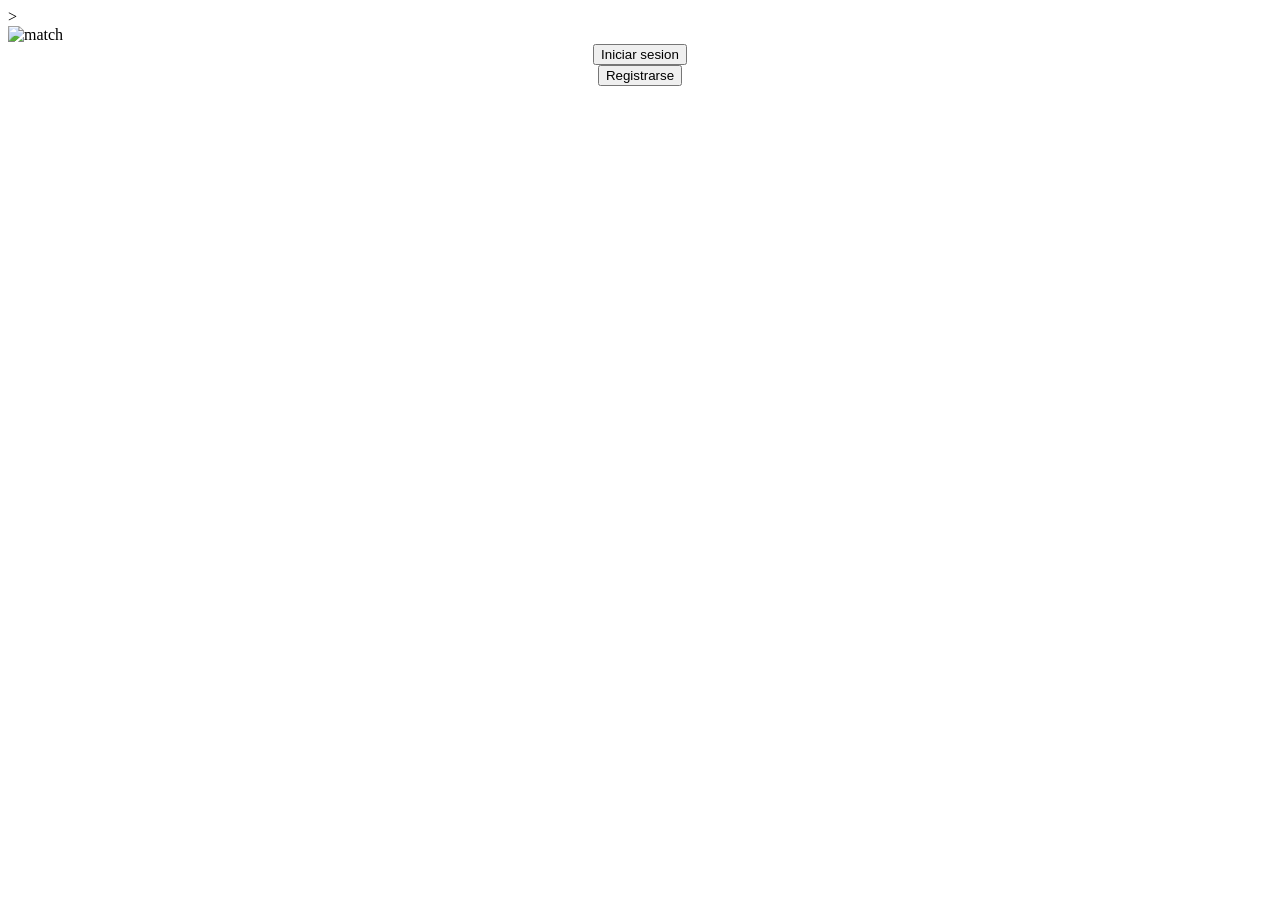
==== target/classes/templates/main.html @ b290f799 "Add files via upload" ====
<!DOCTYPE html>
<html lang="es">
<head>
    <meta charset="UTF-8">  <!--caracteres especiales-->
    <meta http-equiv="X-UA-Compatible" content="IE=edge">
    <meta name="viewport" content="width=device-width, initial-scale=1.0"><!--descripcion de tamaño de la pantalla, que sea del mismo tamaño de la pantalla-->
    <meta name = "--descripcion" content="primera página"> <!--descripcion de la pagina-->
    <meta name = "robots" content="index, follow"> <!--permitir que los bots muestren la página-->
    <link rel="stylesheet" href="/stylesheets/style.css"> <!--estio de la p´+agina con css-->>
    <title>Match n mate</title>
</head>
<body> 
  <div class="grid-container">
    <div class="grid-item">
        <img src="/media/lbck.png" alt = "match" class = "mainBK">
    </div>
    <div class="grid-item">
      <center>
        <div class="loginContainer" style="width: 18rem">
            <div class="card-body">
              <form>

                <center>
                  <a href="/user/sign"><button type="button" class="btn" id = "register">Iniciar sesion</button></a>
                </center>
                <center>
                    <a href="/user/new"><button type="button" class="btn" id = "register">Registrarse</button></a>
                </center>
              </form>
            </div>
        </div>
        </center>
    </div>
  </div>
</body>
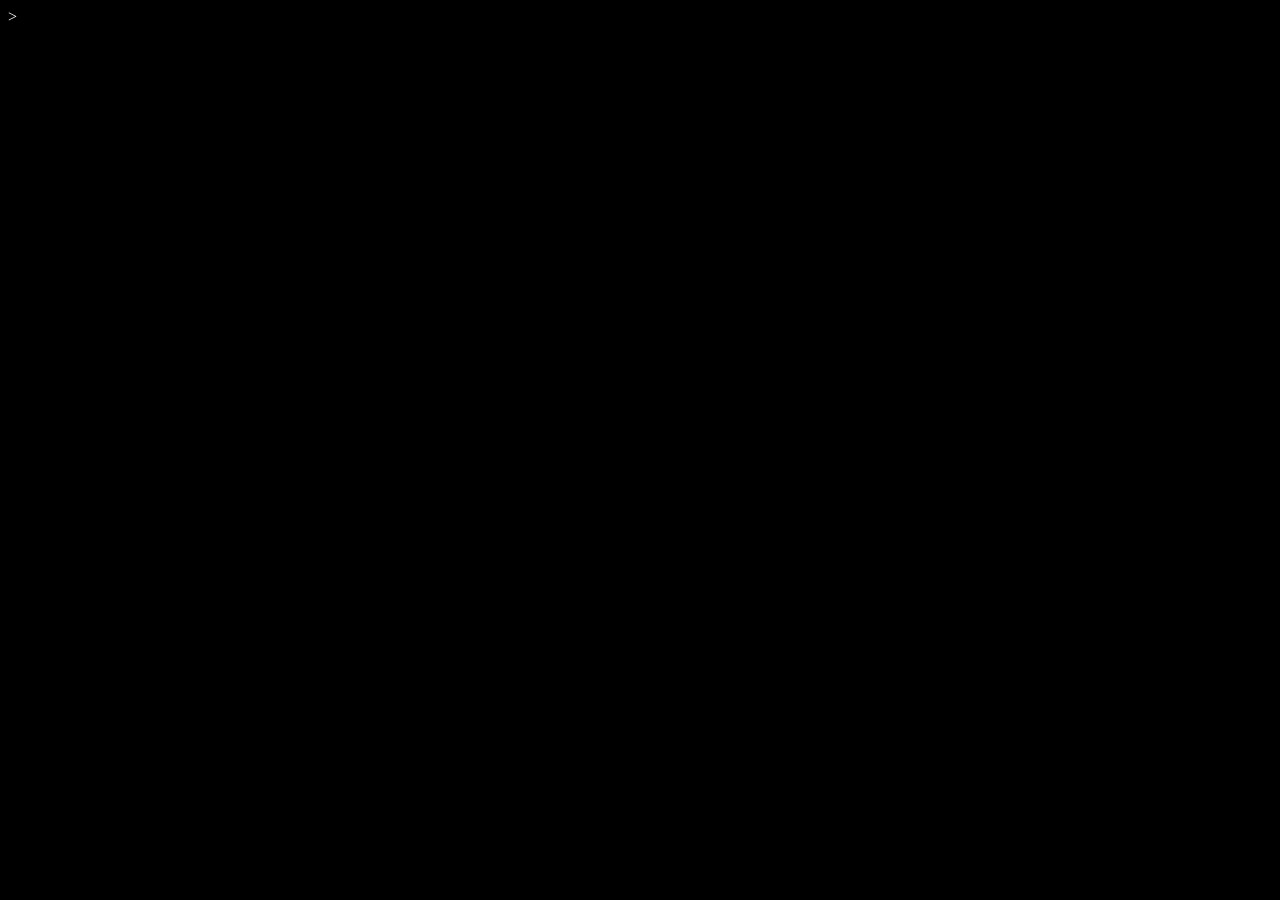
==== commit ba1d7f8c: "Add files via upload" ====
--- a/target/classes/templates/main.html
+++ b/target/classes/templates/main.html
@@ -8,11 +8,127 @@
     <meta name = "robots" content="index, follow"> <!--permitir que los bots muestren la página-->
     <link rel="stylesheet" href="/stylesheets/style.css"> <!--estio de la p´+agina con css-->>
     <title>Match n mate</title>
+    <style>
+      .logintext{
+    color: red;
+    font-size: large;
+    font-style: italic;
+    font-kerning: auto;
+}
+.form-control{
+    border: none;
+    border-bottom: 2px solid rgb(255, 185, 150);
+    padding: 2px;
+    margin: 10px;
+}
+.loginContainer{
+    padding: 40px;
+    margin: 20px;
+}
+.btn{
+    padding: 40px;
+    margin : 20px;
+    border-radius: 60%;
+
+}
+.mainBK{
+    position: relative;
+    height: 100%;
+
+}
+#login{
+    background-color: rgb(212, 29, 41);
+    color: white;
+    border-color: rgb(0, 0, 0);
+
+}
+#register{
+    background-color: white;
+    color: rgb(67, 189, 255);
+    border-color: white;
+}
+.col2{
+    background-color: rgb(0, 0, 0);
+}
+
+.grid-container {
+    display: grid;
+    grid-template-columns: auto auto auto;
+    margin: left;
+    height: 100%;
+  }
+  .grid-item {
+    margin: none;
+    font-size: 50px;
+    text-align: center;
+    height: 100%;
+  }
+
+body{
+    background-color: black;
+    color:azure;
+}
+
+h1 {
+     font-family: Arial, Helvetica, sans-serif;
+    text-align: center;
+    font-size: 5rem;
+    padding-top: 50px;
+}
+
+
+.slider-frame {
+	width: 1800px;
+    height: auto;
+	margin:left;
+	overflow: hidden;
+    
+}
+
+.slider-frame ul {
+	display: flex;
+	padding: 0;
+	width: 400%;
+	
+	animation: slide 20s infinite alternate ease-in-out;
+}
+
+.slider-frame li {
+	width: 100%;
+	list-style: none;
+}
+
+.slider-frame img {
+	width: 100%;
+}
+
+@keyframes slide {
+	0% {margin-left: 0;}
+	20% {margin-left: 0;}
+	
+	25% {margin-left: -100%;}
+	45% {margin-left: -100%;}
+	
+	50% {margin-left: -200%;}
+	70% {margin-left: -200%;}
+	
+	75% {margin-left: -300%;}
+	100% {margin-left: -300%;}
+}
+
+    </style>
 </head>
 <body> 
   <div class="grid-container">
     <div class="grid-item">
-        <img src="/media/lbck.png" alt = "match" class = "mainBK">
+      <div class="grid-container">
+        <div class="slider-frame">
+          <ul>
+            <li><img src="/media/slider1.jpg" alt=""></li>
+            <li><img src="/media/slider2.jpg" alt=""></li>
+            <li><img src="/media/slider3.jpg" alt=""></li>
+            <li><img src="/media/slider4.jpg" alt=""></li>
+          </ul>
     </div>
     <div class="grid-item">
       <center>
